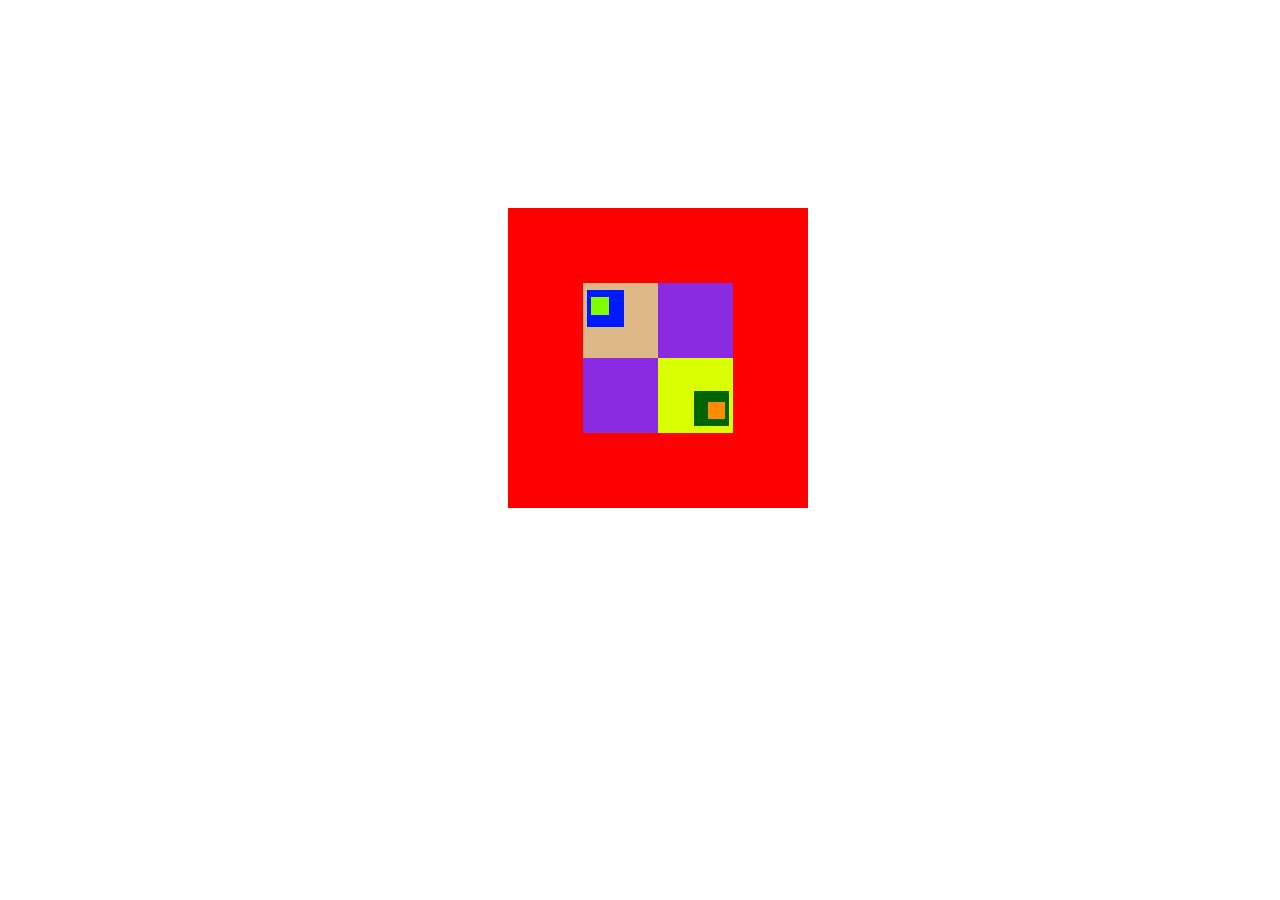
==== html/parte_1.html @ 811f10be "envio de la primera version" ====
<!DOCTYPE html>
<html lang="en">
<head>
    <meta charset="UTF-8">
    <title>parte 1</title>
    <link rel="stylesheet" href="../css/parte_1.css">
</head>
<body>
    <div class="first">
        <div class="second">
            <div class="third"></div>
            <div class="four"></div>
            <div class="five"></div>
            <div class="six"></div>
            <div class="seven"></div>
            <div class="eight"></div>
        </div>
    </div>
</body>
</html>
---- css/parte_1.css ----
.first {
    background-color: red;
    width: 300px;
    height: 300px;
    position: relative;
    top: 200px;
    left: 500px;
}
.second {
    background-color: blueviolet;
    width: 150px;
    height: 150px;
    position: absolute;
    top: 75px;
    right: 75px;
}
.third {
    background-color: burlywood;
    width: 75px;
    height: 75px;
    position: absolute;
    top: 0px;
    left: 0px;
}
.four {
    background-color: rgb(0, 26, 255);
    width: 37px;
    height: 37px;
    position: absolute;
    top: 7px;
    left:4px;
}
.five {
    background-color: chartreuse;
    width: 17.5px;
    height: 17.5px;
    position: absolute;
    top: 14px;
    left: 8px;
}
.six {
    background-color: rgb(217, 255, 0);
    width: 75px;
    height: 75px;
    position: absolute;
    bottom: 0px;
    right: 0px;
}
.seven {
    background-color: darkgreen;
    width: 35px;
    height: 35px;
    position: absolute;
    bottom: 7px;
    right: 4px;
}
.eight {
    background-color: darkorange;
    width: 17.5px;
    height: 17.5px;
    position: absolute;
    bottom: 14px;
    right: 8px;
}
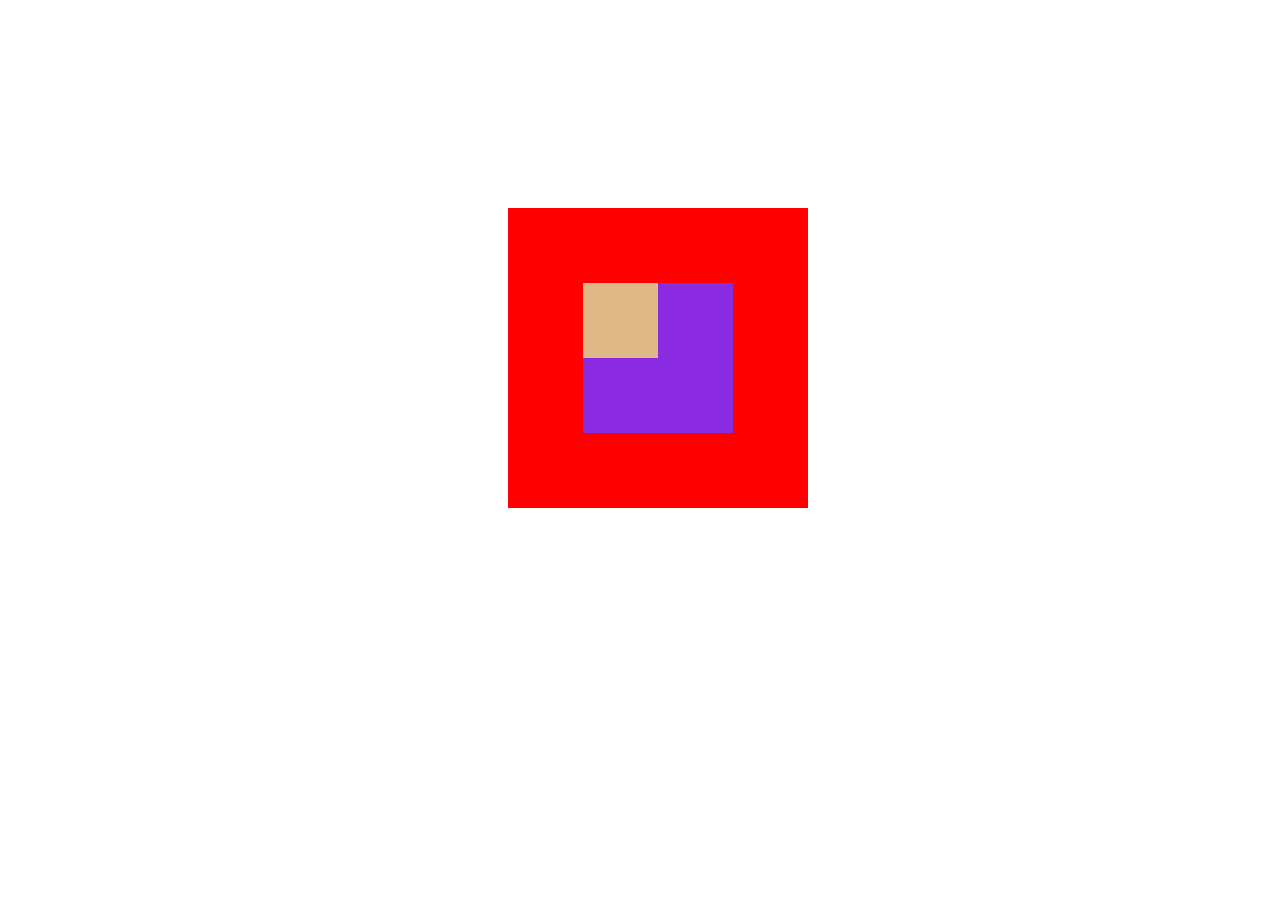
==== commit 5997c08f: "caja 1 original" ====
--- a/html/parte_1.html
+++ b/html/parte_1.html
@@ -9,11 +9,6 @@
     <div class="first">
         <div class="second">
             <div class="third"></div>
-            <div class="four"></div>
-            <div class="five"></div>
-            <div class="six"></div>
-            <div class="seven"></div>
-            <div class="eight"></div>
         </div>
     </div>
 </body>
--- a/css/parte_1.css
+++ b/css/parte_1.css
@@ -21,44 +21,4 @@
     position: absolute;
     top: 0px;
     left: 0px;
-}
-.four {
-    background-color: rgb(0, 26, 255);
-    width: 37px;
-    height: 37px;
-    position: absolute;
-    top: 7px;
-    left:4px;
-}
-.five {
-    background-color: chartreuse;
-    width: 17.5px;
-    height: 17.5px;
-    position: absolute;
-    top: 14px;
-    left: 8px;
-}
-.six {
-    background-color: rgb(217, 255, 0);
-    width: 75px;
-    height: 75px;
-    position: absolute;
-    bottom: 0px;
-    right: 0px;
-}
-.seven {
-    background-color: darkgreen;
-    width: 35px;
-    height: 35px;
-    position: absolute;
-    bottom: 7px;
-    right: 4px;
-}
-.eight {
-    background-color: darkorange;
-    width: 17.5px;
-    height: 17.5px;
-    position: absolute;
-    bottom: 14px;
-    right: 8px;
 }